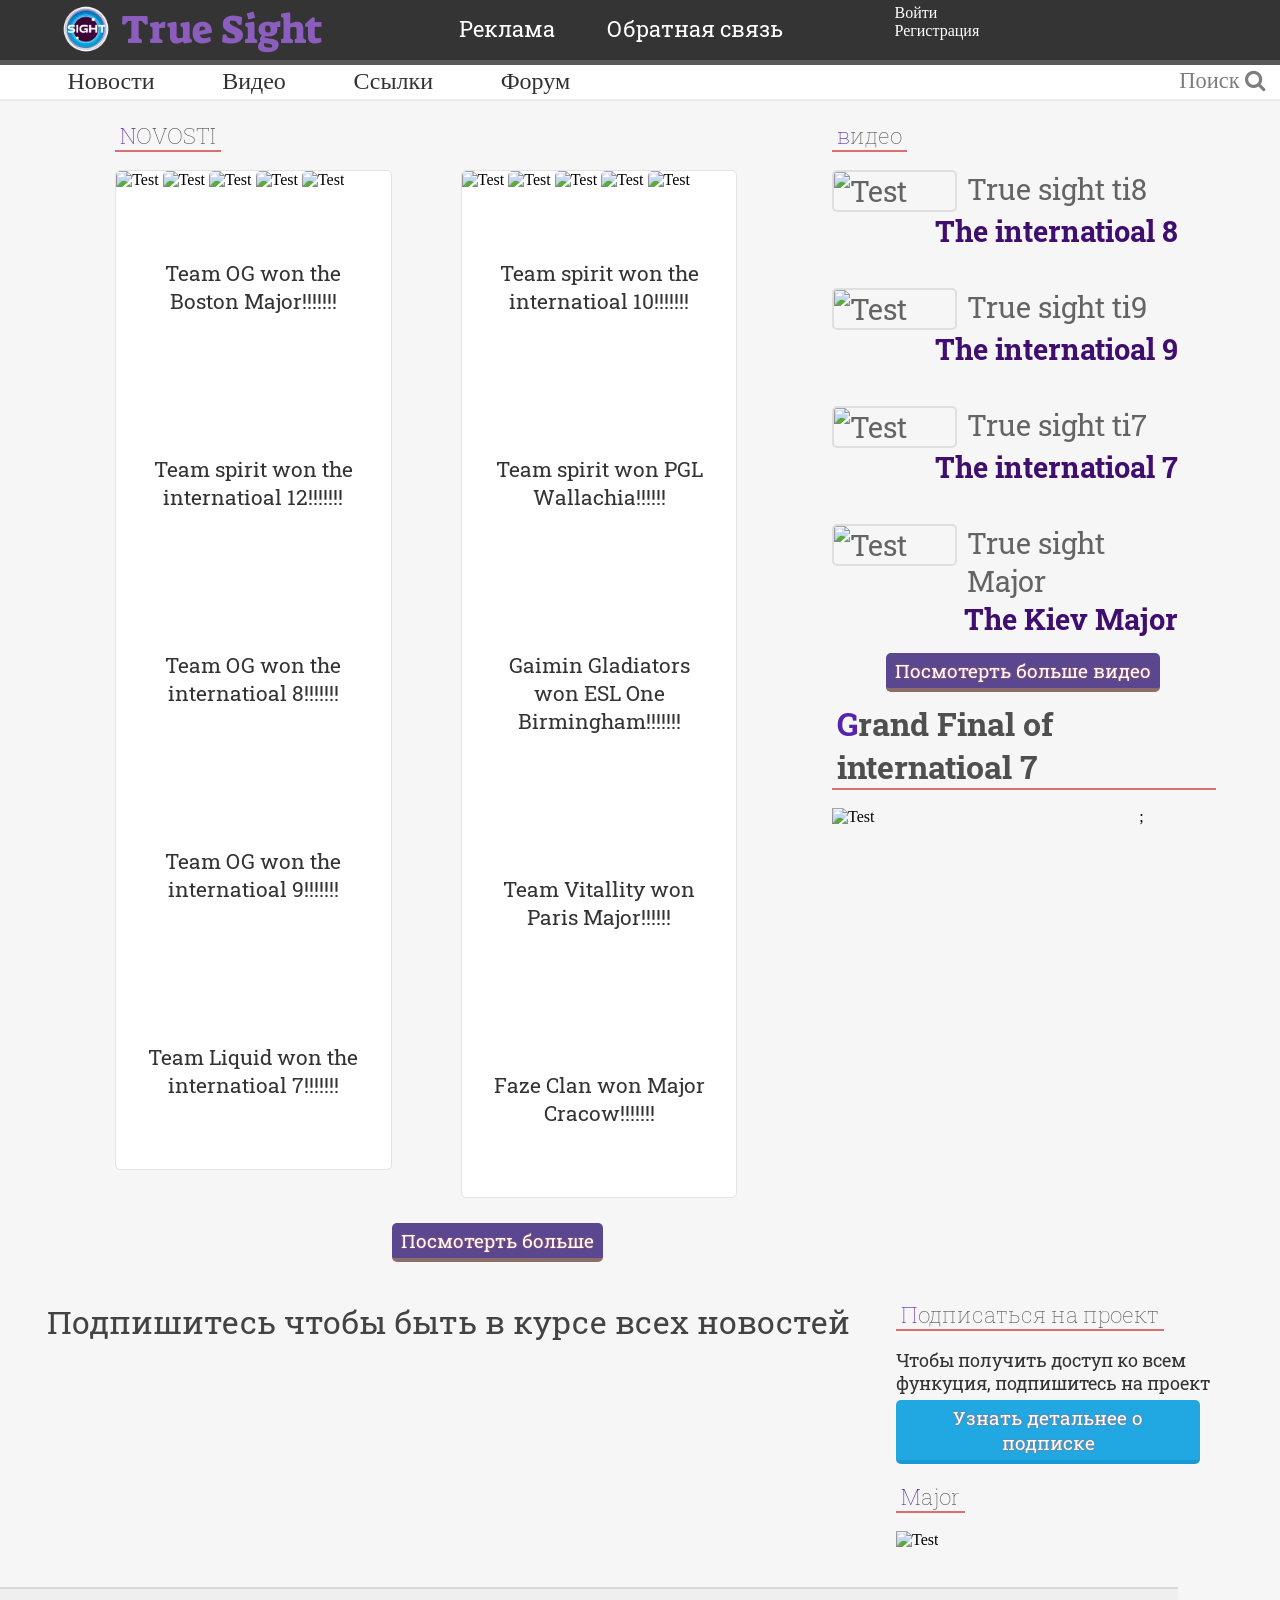
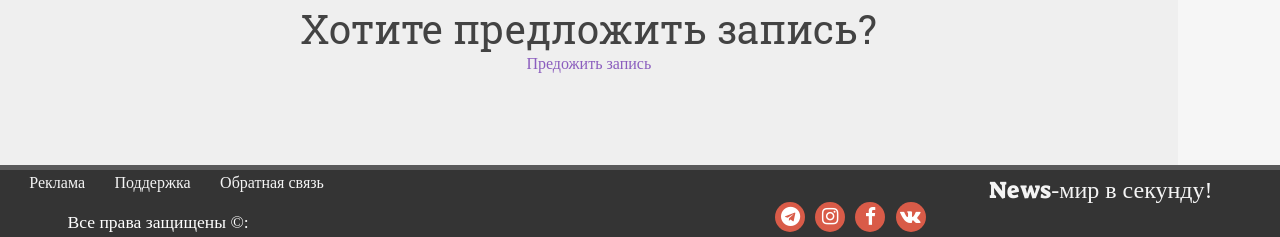
==== hw/index.html @ 82e9a172 "Add files via upload" ====
<!DOCTYPE html>
<html>
<head>
    <meta charset="UTF-8">
    <title>True Sight</title>
    <link rel="stylesheet" href = "css/main.css" type="text/css" charset="utf-8">
    <link rel="stylesheet" href = "css/main_page.css" type="text/css" charset="utf-8">
    <meta name="description" content ="TrueSight>
    <meta name="keywords" content = "TrueSight">
    <meta name="viewport" content="width=device-width, inital-scale=1">
    <link href ="img/logo1.png" rel="shortcut icon" type="image/x-icon">
    <link rel="stylesheet" href="css/font-awesome.min.css">

</head>
<body>
    <div id="wrapper" >
        <div id="content">       
            <header>
                <div id="logo">
                    <a href ="index.html" title="На главную">
                        <img src="img/logo.png" alt ="logo.png" width="300" height="200" title="TrueSight.com" 
        alt="TrueSight.com">
                        <span>True Sight</span>
                    </a>
                </div>
                <div id="about">
                    <a href ="ad.html" title="Узнать детальнее об рекламе">Реклама</a>
                    <a href ="info.html" title="Написать нам">Обратная связь</a>
                </div>
                <div id="reg_auth">
                    <a href="" title="Войти в кабинет">
                        <div id="btn">
                            Войти
                        </div>
                    </a>
                    <a href="" title="Зарегаться">
                        <div id="btn">
                            Регистрация
                        </div>
                    </a>
                </div>    
            </header>
            <nav>
                <a href="">Новости</a>
                <a href="">Видео</a>
                <a href="">Ссылки</a>
                <a href="">Форум</a>
                <div id="search">
                    <span>Поиск</span>
                    <i class="fa fa-search" aria-hidden="true"></i>
                </div>

        
            </nav>
            <div id="main">
                <div id="news">
                    <h2 class="heading">NOVOSTI</h2>
                    <div style="clear: both"><br></div>

                    <div class="article">
                        <img src="https://cdn.oneesports.gg/cdn-data/2021/10/Dota2_TeamSpirit_Wins_TheInternational10TI10.jpg" alt="Test" title="Test">
                        <span>Team spirit won the internatioal 10!!!!!!!</span>
                        <img src="https://rus.egamersworld.com/uploads/news/1/17/1716208339532_1716208339533.jpg" alt="Test" title="Test">
                        <span>Team spirit won PGL Wallachia!!!!!!</span>
                        <img src="https://virtus-img.cdnvideo.ru/images/og-jpg/plain/f8/f821b800-1d83-42e1-930d-31f524bf35a1.png" alt="Test" title="Test">
                        <span>Gaimin Gladiators won ESL One Birmingham!!!!!!!</span>
                        <img src="https://olybet.tv/wp-content/uploads/2023/05/vitality-scaled.jpg" alt="Test" title="Test">
                        <span>Team Vitallity won Paris Major!!!!!!</span>
                        <img src="https://vprognoze.ru/uploads/posts/2022-12/1670586519_photo_2022-12-09_14-43-10.jpg" alt="Test" title="Test">
                        <span>Faze Clan won Major Cracow!!!!!!!</span>
                    </div>
                    <div class="article2">
                        <img src="https://4.bp.blogspot.com/-YvCQNL6mBuQ/Wl2_7XxO3PI/AAAAAAAAARI/nQ-v-SVLy0MqkN-mHQaRbdejdQVndAEDQCLcBGAs/w1200-h630-p-k-no-nu/og1.jpg" alt="Test" title="Test">
                        <span>Team OG won the Boston Major!!!!!!!</span>
                        <img src="https://3dnews.ru/assets/external/illustrations/2023/10/31/1095260/2.jpg" alt="Test" title="Test">
                        <span>Team spirit won the internatioal 12!!!!!!!</span>
                        <img src="https://s2.glbimg.com/-ta4gGLY8aoNfA-lcCLRiwv99fY=/1200x/smart/filters:cover():strip_icc()/i.s3.glbimg.com/v1/AUTH_bc8228b6673f488aa253bbcb03c80ec5/internal_photos/bs/2018/U/B/Vj1AiYQg6y5r7eR77v8g/og-ti.jpg" alt="Test" title="Test">
                        <span>Team OG won the internatioal 8!!!!!!!</span>
                        <img src="https://esports-24.ru/wp-content/uploads/2022/05/pobeda-og-na-the-international-9-1024x683.jpg" alt="Test" title="Test">
                        <span>Team OG won the internatioal 9!!!!!!!</span>
                        <img src="https://liquipedia.net/commons/images/b/b9/Team_Liquid_win_The_International_2017.jpg" alt="Test" title="Test">
                        <span>Team Liquid won the internatioal 7!!!!!!!</span>
                    </div>
                    
                    
                 
                    <a href="" title="Посмотреть больше">
                        <div class="btn">
                            Посмотерть больше
                        </div>
                    </a>
                </div>


            </div>
            <aside>
                <div id="courses">
                    <h2 class="heading">видео</h2>
                    <div style="clear: both"><br></div>
                    <div class="course">
                        <img src="https://virtus-img.cdnvideo.ru/images/og-jpg/plain/0f/0fbd3dbb8c32f511e0e9d5b7aa40a34f.jpg" alt="Test" title="Test">
                        True sight ti8
                        <span>The internatioal 8</span>
                        <div style="clear: both"><br></div>     
                        <img src="https://cybersport.metaratings.ru/storage/images/8b/70/8b70bc1bcd912a920086ecbacf41e0a3.jpg" alt="Test" title="Test">
                        True sight ti9
                        <span>The internatioal 9</span>
                        <div style="clear: both"><br></div>
                        <img src="https://m.media-amazon.com/images/M/MV5BYTIyY2UzNDYtYjg3Yy00MzUzLTk1ZjItOGY5ZGNmMjMwYjk4XkEyXkFqcGdeQXVyNzA0MjYxMDQ@._V1_FMjpg_UX1000_.jpg" alt="Test" title="Test">
                        True sight ti7
                        <span>The internatioal 7</span>
                        <div style="clear: both"><br></div>
                        <img src="https://i.ytimg.com/vi/4MAhYtdPSgk/maxresdefault.jpg" alt="Test" title="Test">
                        True sight Major
                        <span>The Kiev Major</span>                   
                    </div>
                    <a href="" title="Посмотреть больше видео">
                        <div class="btn">
                            Посмотерть больше видео
                        </div>
                    </a>

                </div>
                <div>
                    <div id="one_video">
                        <h2 class="heading">Grand Final of internatioal 7</h2>
                        <div style="clear:both"><br></div>;
                        <img src="https://m.media-amazon.com/images/M/MV5BYTIyY2UzNDYtYjg3Yy00MzUzLTk1ZjItOGY5ZGNmMjMwYjk4XkEyXkFqcGdeQXVyNzA0MjYxMDQ@._V1_FMjpg_UX1000_.jpg" alt="Test" title="Test">
                </div>
            </aside>
            <div style="clear: both"><br></div>
            
            <div id="subscribe">
                <span>Подпишитесь чтобы быть в курсе всех новостей</span>
                <div style="clear: both"><br></div>
                <!-- Put this script tag to the <head> of your page -->
                <script type="text/javascript" src="https://vk.com/js/api/openapi.js?168"></script>

            <!-- Put this div tag to the place, where the Group block will be -->
                <div id="vk_groups"></div>
                <script type="text/javascript">
                VK.Widgets.Group("vk_groups", {mode: 4, wide: 1, width: 500, height: 400, color1: "FFFFFF", color2: "000000", color3: "5181B8"}, 225998821);
            </script>
            <script async src="https://telegram.org/js/telegram-widget.js?22" data-telegram-share-url="https://web.telegram.org/a/#-1001590319184" data-text="notext"></script>
            <div style="clear: both"><br></div>
<!-- Put this script tag to the <head> of your page -->
            <script type="text/javascript" src="https://vk.com/js/api/openapi.js?168"></script>
    
    <!-- Put this div tag to the place, where the Group block will be -->
                <div id="vk_groups"></div>
            <script type="text/javascript">
            VK.Widgets.Group("vk_groups", {mode: 3, width: 500, height: 400, color1: "FFFFFF", color2: "000000", color3: "5181B8"}, 225998821);
            </script>
            </div>
            <div id="sub_to_project">
                <span class="heading">Подписаться на проект</span>
                <div style="clear: both"><br></div>
                <p>Чтобы получить доступ ко всем функуция, подпишитесь на проект</p>
                <a href="" title="Посмтореть информацию о подписке на проект">
                    <div class="btn">
                        Узнать детальнее о подписке
                    </div>
                </a>
                <div style="clear: both"><br></div>
                <h2 class="heading">Major</h2>
                <div style="clear: both"><br></div>
                <img src="https://www.fragster.com/ru/wp-content/uploads/sites/7/2022/08/PGL-Arlington-Major-2022.jpg" alt="Test" title ="Test">
            </div>
            <div style="clear: both"><br></div>
            <div id="hit">
                <span>Хотите предложить запись?</span>
                <a href="" title="Предожить запись">
                    <div class="bnt">
                        Предожить запись
                    </div>
                </a>
            </div>
            

        </div>
        <footer>
            <div id="site_name">
                <span>News</span>-мир в секунду!
            </div>
            <div id="clear"></div>
            <div id="footer_menu">
                <a href ="ad.html" title="Узнать о рекламе">Реклама</a>
                <a href ="" title="Поддержка">Поддержка</a>
                <a href ="info.html" title="Предожить идею">Обратная связь</a>
            </div>
            <div id="rights">
                <a href="">Все права защищены &copy: <date('Y')></a>
            </div>
            <div id="social">
                <a href="" title="VK"><i class="fa fa-vk" aria-hidden="true"></i></a>
                <a href="" title="Facebook"><i class="fa fa-facebook" aria-hidden="true"></i></a>
                <a href="" title="Instagram"><i class="fa fa-instagram" aria-hidden="true"></i></a>
                <a href="" title="Telegram"><i class="fa fa-telegram" aria-hidden="true"></i></a>
            </div>
        </footer>
    </div>
    <script>
        $(document).scroll (function() {
            if($(document).width () >785){

            
                if ($(document).scrollTop () > $('header').height () +10)
                $('nav').addClass ('fixed');
            else
                $('nav').removeClass ('fixed');
            }
        });
    </script>

        
</body>
</html>
---- hw/css/main.css ----
@import url('https://fonts.googleapis.com/css2?family=Suez+One&display=swap');
@import url('https://fonts.googleapis.com/css2?family=Roboto+Slab:wght@100..900&family=Suez+One&display=swap');

* {
    margin: 0;
    padding: 0;

}
body, html{
    width: 100%;
    height: 100%;
}
body{
    background-color: #f6f6f6;
}
a {
    color: #8b5ebe;
    text-decoration: none;
    transition: all.6s ease;
    -ms-transition: all.6s ease;
    -o-transition: all.6s ease;
    -moz-transition: all.6s ease;
    -webkit-transition: all.6s ease;
}
a:hover{
        color: #8b5ebe;
        text-decoration: none;
        transition: all.6s ease;
        -ms-transition: all.6s ease;
        -o-transition: all.6s ease;
        -moz-transition: all.6s ease;
        -webkit-transition: all.6s ease;
}
img{
    max-width: 100% ;
    height: auto;
    width: auto\9; /* ie8*/
    -moz-transition: all 3s ease-out;
    -o-transition: all 3s ease-out;
    -webkit-transition: all 3s ease-out;
}
hr {
    display: block;
    height: 1px;
    border: 0;
    border-top: 1px solid #ccc;
    margin: 1em 0;
    padding: 0;
}
header{
    float: left;
    background-color: #343434;
    width: 99.4%;
    padding: 0.3%;
    border-bottom: 5px solid #59595a;
}
header>div#logo>a>img{
    width: 50px;
    height: 50px;
    float: left;

}
header>div#logo>a>{
    color: white;
}
header>div#logo>a>span{
    font-size: 2.5em;
    margin-left: 10px;
    font-family: "Suez One", serif;
}
@media (min-width: 950px){
    header>div#logo>a>img{
        margin-left:15%;
    }
    #logo{
        float: left;
        width: 30%;
    }
    #about{
        float: left;
        width: 37%;
    }
    #reg_auth{
        float: right;
        width: 30%;
    }
}
@media (max-width: 949px) and (min-width:525px) {
    header>div#logo>a>img{
        margin-left:15%;
    }
    #logo{
        float: left;
        width: 50%;
    }
    #about{
        visibility: hidden;
        display: none;
    }
    #reg_auth{
        float: right;
        width: 50%;
    }
    
}
@media (max-width: 524px){
    header>div#logo>a>img{
        margin-left:5%;
    }
    #logo{
        width: 100%;
    }
    #about{
        visibility: hidden;
        display: none;
    }
    #reg_auth{
        visibility: hidden;
        display: none;
    }
}
#about{
    text-align: center;
    font-family: 'Roboto Slab', serif;
    font-size: 1.4em;
    padding-top:10px
}
#about>a{
    color:white;
}
#about>a:hover{
    color: #dfdfdf;
    border-bottom: 1px solid silver;
}
#about>a:last-child{
    margin-left: 10%;
}

#reg_auth>a{
    color:white;
}
#reg_auth>a>div.btn{
    font-family: 'Roboto Slab', serif;;
}
.btn:hover{
    border-bottom: 2px solid rgb(94, 121, 196);
    margin-top: 9px;
}
.btn:active {
    border-bottom: 0;
    margin-top: 9px;
}
.btn {
    float: right;
    margin-right: 5%;
    margin-top: 5px;
    border-radius: 5px;
    padding: 5px 9px;
    font-size: 1.2em;
    background-color: rgb(90, 71, 143);
    text-shadow: #d15c5c 0 0 2px;
    border-bottom: 4px solid rgb(141, 109, 104);
    font-family: 'Roboto Slab', serif;
    color:white;
}

/* menu site*/
nav{
    background-color: white;
    width: 99.4%;
    padding: 0.3%;
    float: left;
    border-bottom:2px solid #ebebeb;
}
nav a{
    color:#323232;
    font-size: 1.5em;
    margin-left: 5%;    
}
nav a:last-child{
    margin-right: 15px;
}
nav a:hover{
    color: #819aec;
}
.fixed{
    position: fixed;
    top: 0;
    opacity: 0.97;
    padding: 4px;
}
.fixed a{
    font-size:1.3em;
}
.fixed:hover{
    opacity: 1;
}
nav:hover .fixed{
    opacity: 1;
}

#search{
    float: right;
    color: #7d7d7d;
    cursor: pointer;
    font-size: 1.4em;
    margin-right: 10px;
}
#wrapper{
    display: flex;
    flex-direction: column;
    height: 100%;
}
#content{
    flex: 1 0 auto;
}
footer{
    float:left;
    background-color: #343434;
    width: 99.4%;
    padding: 0.3%;
    border-top: 5px solid #59595a
}
#site_name{
    margin-right: 5%;
    color: #f4f4f4;
    font-size: 1.5em;
    float:  right;
}
#site_name>span{
    font-family: 'Suez One', serif;
}
@media (max-width: 1080px){
    clear{
        clear: both;
    }
}
#foooter_menu{
    font-size: 1.2em;
}
#footer_menu>a{
    margin-left: 2%;
    color:#f4f4f4
}
#footer_menu>a:hover{
    border-bottom: 1px solid silver;
    color: #aeae
}
#rights{
    float: left;
    margin-left: 5%;
    font-size: 1.1em;
    margin-top: 20px;
}
#rights>a{
    color:white;
}
#social{
    float: right;
    width: 40%;
    margin-right: 5%;
    margin-top: 10px;
}
#social>a{
    border-radius: 50%;
    -moz-border-radius: 50%;
    -webkit-border-radius: 50%;
    background-color: rgba(217, 91, 72, 1);
    margin-left: 2%;
    width: 30px;
    height: 30px;
    float: right;
    color:white;
    text-align: center;
    line-height: 30px;
    font-size: 1.2em;
}
#social>a:hover{
    background-color: rgba(217, 91, 72, 0.6);
}
@media (max-width: 520px){
    site_name{
        display:none;
    }
    #social{
        width: 100%;
    }
}
---- hw/css/main_page.css ----
#main{
    float: left;
    margin-top: 20px;
}
aside{
    float: left;
    margin-top: 20px;
}
#courses{
    float:left;
    width:90%
}
.course{
    width: 100%;
    margin-bottom: 10px;
    float: left;
    font-family: 'Roboto Slab', serif;
    font-size: 1.8em;
    color: #646464;
}
.course>img{
    border: 2px solid #dfdfdf;
    border-radius: 5px;
    width: 35%;
    float:left;
    margin-right: 10px;
}
.course>span{
    float:right;
    font-weight: bold;
    color: rgb(64, 14, 110);
}
.course>a>.btn{
    float: left;
    margin-left:30%;
}
#one_video{
    float:left;
    margin-top: 10px;
}
#one_video>img{
    width:80%;
    float: left;
}
#one_video>.heading{
    font-family: 'Roboto Slab', serif;
    font-size:2em;
    font-weight: bold;
}


.heading{
    font-weight: lighter;
    font-size: 1.4em;
    font-family: 'Roboto Slab', serif;
    border-bottom: 2px solid #db6e6e;
    float: left;
    color: #4f4f4f;
    padding: 0px 5px;

}
.heading:first-letter{
    color: #5722ac;
}
#news{
    float:left;
}
.article{
    width: 40%;
    float: right;
    margin-right: 10%;
    margin-bottom: 20px;
    border: 1px solid #e3e3e3;
    background-color: #fff;
    box-sizing: border-box;
    max-width: 350px;
    border-radius: 5px;
}
.article>img{
    border-radius: 5px 5px 0 0 ;
    width: 100%;
    height: 200px;
}
.article>span{
    font-family: 'Roboto Slab', serif;
    font-size: 1.3em;
    width: 80%;
    margin: 70px 10%;
    float: left;
    text-align: center;
    color: #333;
}
.article2{
    width: 40%;
    float: left;
    margin-right: 10%;
    margin-bottom: 20px;
    border: 1px solid #e3e3e3;
    background-color: #fff;
    box-sizing: border-box;
    max-width: 350px;
    border-radius: 5px;
}
.article2>img{
    border-radius: 5px 5px 0 0 ;
    width: 100%;
    height: 200px;
}
.article2>span{
    font-family: 'Roboto Slab', serif;
    font-size: 1.3em;
    width: 80%;
    margin: 70px 10%;
    float: left;
    text-align: center;
    color: #333;
}
#news>a>.btn{
    margin-bottom: 20px;
    float: left;
    margin-left: 40%;

}
@media (min-width: 1230px){
    #main{
        width:60%;
        margin-left: 3%;
    }
    aside{
        width:30%;
        margin-left:2%;
    }
    #news{
        margin-left:10%;
        width:90%;
        
    }
}
@media (max-width: 1229px) and (min-width: 1150px){
    #main{
        width:65%;
        margin-left: 2%;
    }
    aside{
        width:2%;
    }
    #news{
        margin-left:4%;
        width:96%;
        
    }
}
@media (max-width: 670px){
    #main{
        width:90%;
        margin-left: 5%;
    }
    aside{
        width:80%;
        margin-left:10%;
    }
    #news{
        margin-left:4%;
        width:96%;
        
    }
}
@media (max-width: 1229px) and (min-width:1150){
    .article{
        width:40%;
        margin-right: 10%;
    }
}
@media (max-width: 1150px) and (min-width:670){
    .article{
        width:45%;
        margin-right: 5%;
    }
}
@media (max-width: 669px) and (min-width:1500px){
    .article{
        width:70%;
        margin-right: 15%;
    }
}
@media (max-width: 499px) {
    .article{
        width:90%;
        margin-right: 5%;
    }
}
@media (max-width: 1229px) and (min-width:1150){
    .article{
        width:40%;
        margin-right: 10%;
    }
}
@media (max-width: 1150px) and (min-width:670){
    .article2{
        width:45%;
        margin-right: 5%;
    }
}
@media (max-width: 669px) and (min-width:1500px){
    .article2{
        width:70%;
        margin-right: 15%;
    }
}
@media (max-width: 499px) {
    .article2{
        width:90%;
        margin-right: 5%;
    }
}

@media (max-width:600px){
    #courses>a>.btn{
        margin: left 5%!important;
    }
}
@media (max-width:440px){
    #main>a>.btn{
        margin: left 5%!important;
    }
}



#subscribe{
    float:left;
    text-align: center;
    margin-bottom:20px;
}
@media (min-width:911px){
    #subscribe{
        width:70%
    }
    #sub_to_project{
        width:25% ;
    }
}
@media (max-width:910px){
    #subscribe{
        width:100%
    }
    #sub_to_project{
        width:80% ;
        margin-left:10%;
    }
}
#subscribe>span{
    font-family: 'Roboto Slab', serif;
    font-size: 2em;
    color: #434343;
}
#vk_groups{
    margin:auto;
}
#sub_to_project{
    float: left;
    margin-bottom: 20px;
}
#sub_to_project>p{
    width:100%;
    color: #333;
    font-family: 'Roboto Slab', serif;
    font-size: 1.1em;
}
#sub_to_project>a>.btn{
    background-color: #21a7e1;
    border-bottom-color:#1999d1 ;
    float: left;
    text-align: center;
}
#hit{
    width:90%;
    border-top: 2px solid #d7d7d7;
    position: relative;
    padding: 1%;
    background-color: #efefef;
    text-align: center;
    min-height: 150px;
}
#hit>span{
    font-family: 'Roboto Slab', serif;
    font-size: 2.5em;
    color: #434343;
}
#hit>a>.btn{
    position: absolute;
    margin: 0%;
    top:80%;
    left:50%;
    margin-right: -50%;
    transform: translate(-50%, -80%);
    font-size: 2em;
}
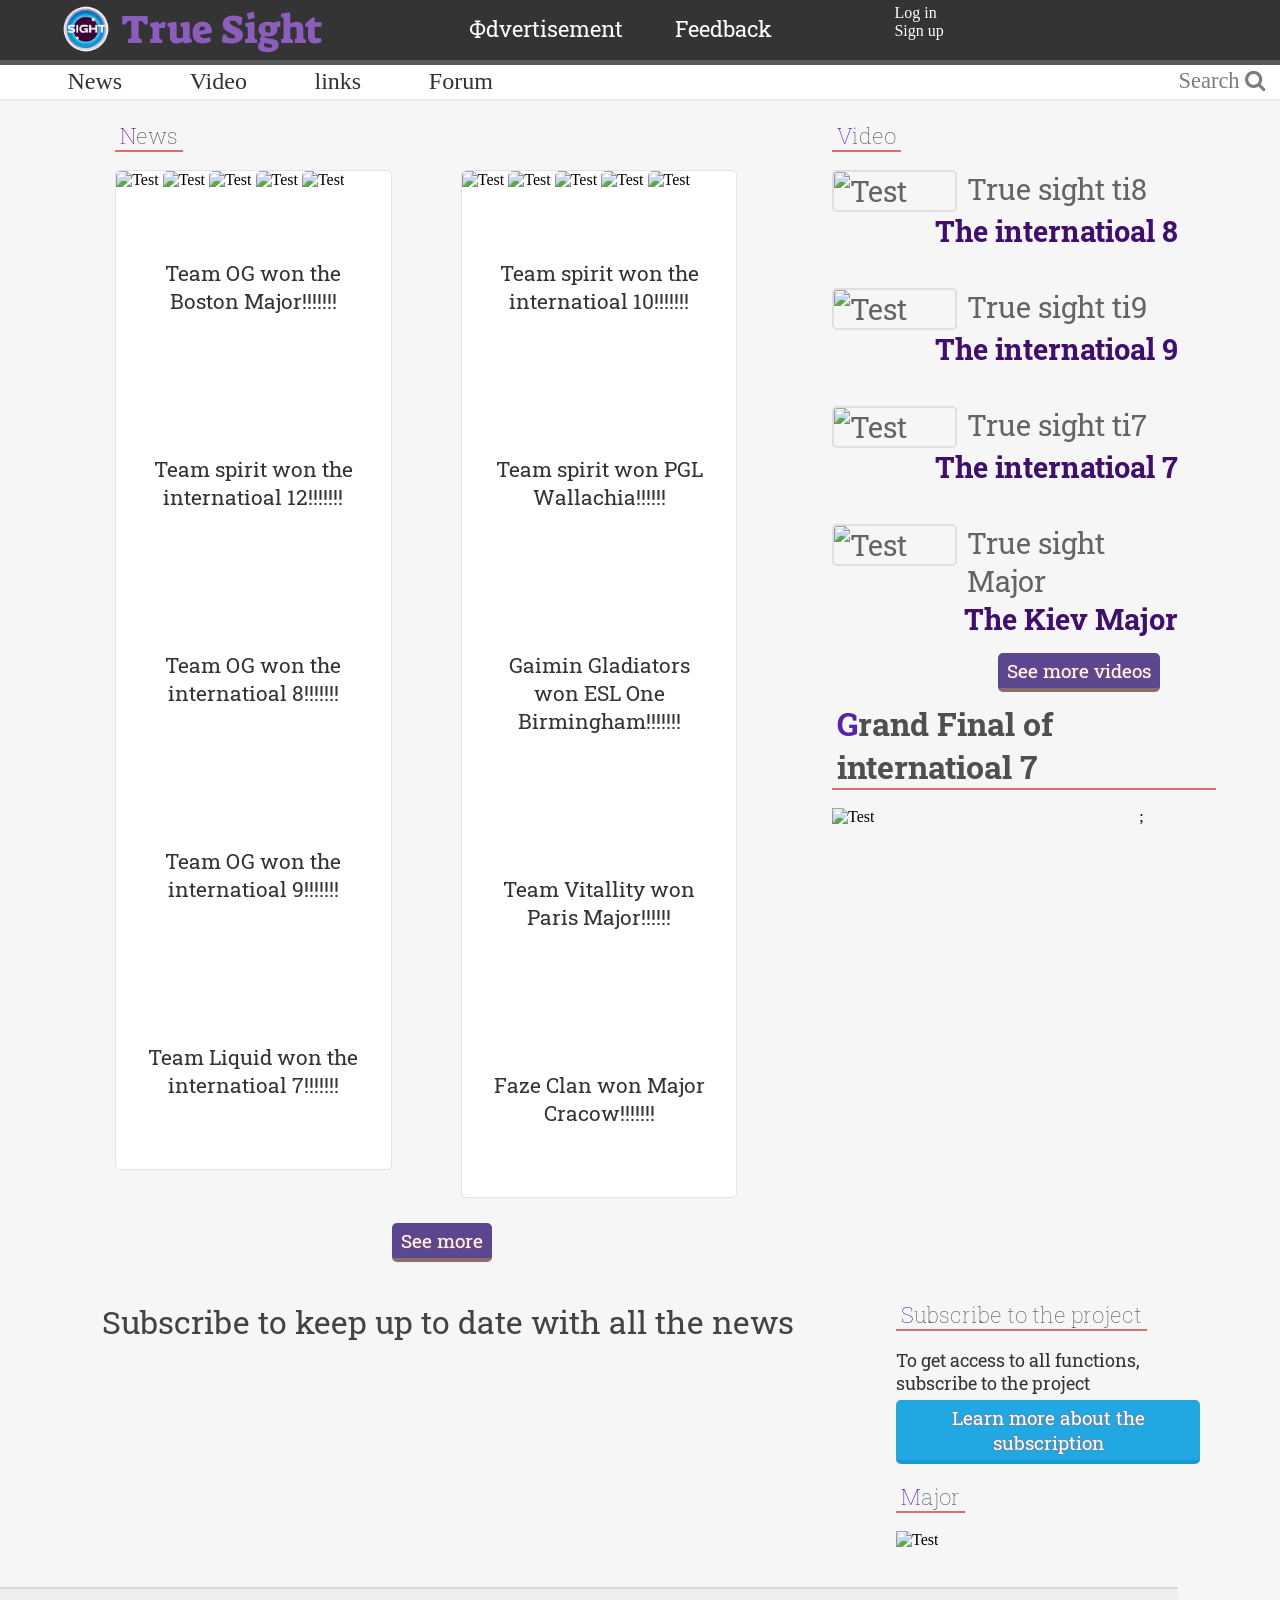
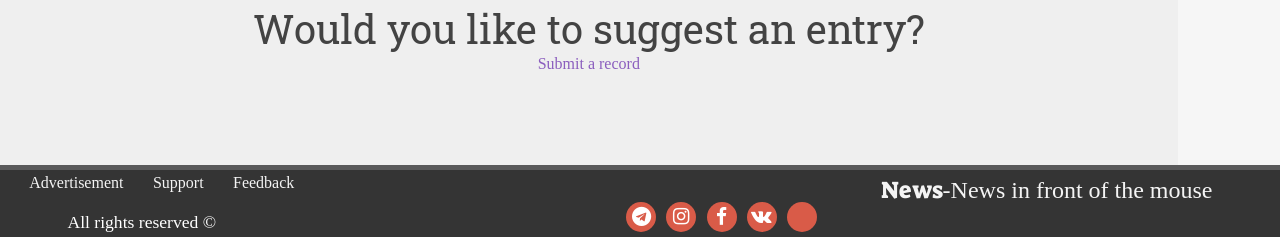
==== commit b8b5e16c: "Update index.html" ====
--- a/hw/index.html
+++ b/hw/index.html
@@ -18,36 +18,36 @@
         <div id="content">       
             <header>
                 <div id="logo">
-                    <a href ="index.html" title="На главную">
+                    <a href ="index.html" title="Main menu">
                         <img src="img/logo.png" alt ="logo.png" width="300" height="200" title="TrueSight.com" 
         alt="TrueSight.com">
                         <span>True Sight</span>
                     </a>
                 </div>
                 <div id="about">
-                    <a href ="ad.html" title="Узнать детальнее об рекламе">Реклама</a>
-                    <a href ="info.html" title="Написать нам">Обратная связь</a>
+                    <a href ="ad.html" title="Learn more about advertising">Фdvertisement</a>
+                    <a href ="info.html" title="Write us">Feedback</a>
                 </div>
                 <div id="reg_auth">
-                    <a href="" title="Войти в кабинет">
+                    <a href="" title="Log in to the office">
                         <div id="btn">
-                            Войти
+                            Log in
                         </div>
                     </a>
                     <a href="" title="Зарегаться">
                         <div id="btn">
-                            Регистрация
+                            Sign up
                         </div>
                     </a>
                 </div>    
             </header>
             <nav>
-                <a href="">Новости</a>
-                <a href="">Видео</a>
-                <a href="">Ссылки</a>
-                <a href="">Форум</a>
+                <a href="">News</a>
+                <a href="">Video</a>
+                <a href="">links</a>
+                <a href="">Forum</a>
                 <div id="search">
-                    <span>Поиск</span>
+                    <span>Search</span>
                     <i class="fa fa-search" aria-hidden="true"></i>
                 </div>
 
@@ -55,7 +55,7 @@
             </nav>
             <div id="main">
                 <div id="news">
-                    <h2 class="heading">NOVOSTI</h2>
+                    <h2 class="heading">News</h2>
                     <div style="clear: both"><br></div>
 
                     <div class="article">
@@ -85,9 +85,9 @@
                     
                     
                  
-                    <a href="" title="Посмотреть больше">
+                    <a href="" title="See more">
                         <div class="btn">
-                            Посмотерть больше
+                            See more
                         </div>
                     </a>
                 </div>
@@ -96,7 +96,7 @@
             </div>
             <aside>
                 <div id="courses">
-                    <h2 class="heading">видео</h2>
+                    <h2 class="heading">Video</h2>
                     <div style="clear: both"><br></div>
                     <div class="course">
                         <img src="https://virtus-img.cdnvideo.ru/images/og-jpg/plain/0f/0fbd3dbb8c32f511e0e9d5b7aa40a34f.jpg" alt="Test" title="Test">
@@ -115,9 +115,9 @@
                         True sight Major
                         <span>The Kiev Major</span>                   
                     </div>
-                    <a href="" title="Посмотреть больше видео">
+                    <a href="" title="See more videos">
                         <div class="btn">
-                            Посмотерть больше видео
+                            See more videos
                         </div>
                     </a>
 
@@ -132,7 +132,7 @@
             <div style="clear: both"><br></div>
             
             <div id="subscribe">
-                <span>Подпишитесь чтобы быть в курсе всех новостей</span>
+                <span>Subscribe to keep up to date with all the news</span>
                 <div style="clear: both"><br></div>
                 <!-- Put this script tag to the <head> of your page -->
                 <script type="text/javascript" src="https://vk.com/js/api/openapi.js?168"></script>
@@ -154,12 +154,12 @@
             </script>
             </div>
             <div id="sub_to_project">
-                <span class="heading">Подписаться на проект</span>
-                <div style="clear: both"><br></div>
-                <p>Чтобы получить доступ ко всем функуция, подпишитесь на проект</p>
-                <a href="" title="Посмтореть информацию о подписке на проект">
+                <span class="heading">Subscribe to the project</span>
+                <div style="clear: both"><br></div>
+                <p>To get access to all functions, subscribe to the project</p>
+                <a href="" title="See the information about the subscription to the project">
                     <div class="btn">
-                        Узнать детальнее о подписке
+                        Learn more about the subscription
                     </div>
                 </a>
                 <div style="clear: both"><br></div>
@@ -169,10 +169,10 @@
             </div>
             <div style="clear: both"><br></div>
             <div id="hit">
-                <span>Хотите предложить запись?</span>
-                <a href="" title="Предожить запись">
+                <span>Would you like to suggest an entry?</span>
+                <a href="" title="Submit a record">
                     <div class="bnt">
-                        Предожить запись
+                        Submit a record
                     </div>
                 </a>
             </div>
@@ -181,16 +181,16 @@
         </div>
         <footer>
             <div id="site_name">
-                <span>News</span>-мир в секунду!
+                <span>News</span>-News in front of the mouse
             </div>
             <div id="clear"></div>
             <div id="footer_menu">
-                <a href ="ad.html" title="Узнать о рекламе">Реклама</a>
-                <a href ="" title="Поддержка">Поддержка</a>
-                <a href ="info.html" title="Предожить идею">Обратная связь</a>
+                <a href ="ad.html" title="Узнать о рекламе">Advertisement</a>
+                <a href ="" title="Поддержка">Support</a>
+                <a href ="info.html" title="Предожить идею">Feedback</a>
             </div>
             <div id="rights">
-                <a href="">Все права защищены &copy: <date('Y')></a>
+                <a href="">All rights reserved &copy
             </div>
             <div id="social">
                 <a href="" title="VK"><i class="fa fa-vk" aria-hidden="true"></i></a>
@@ -215,4 +215,4 @@
 
         
 </body>
-</html>+</html>
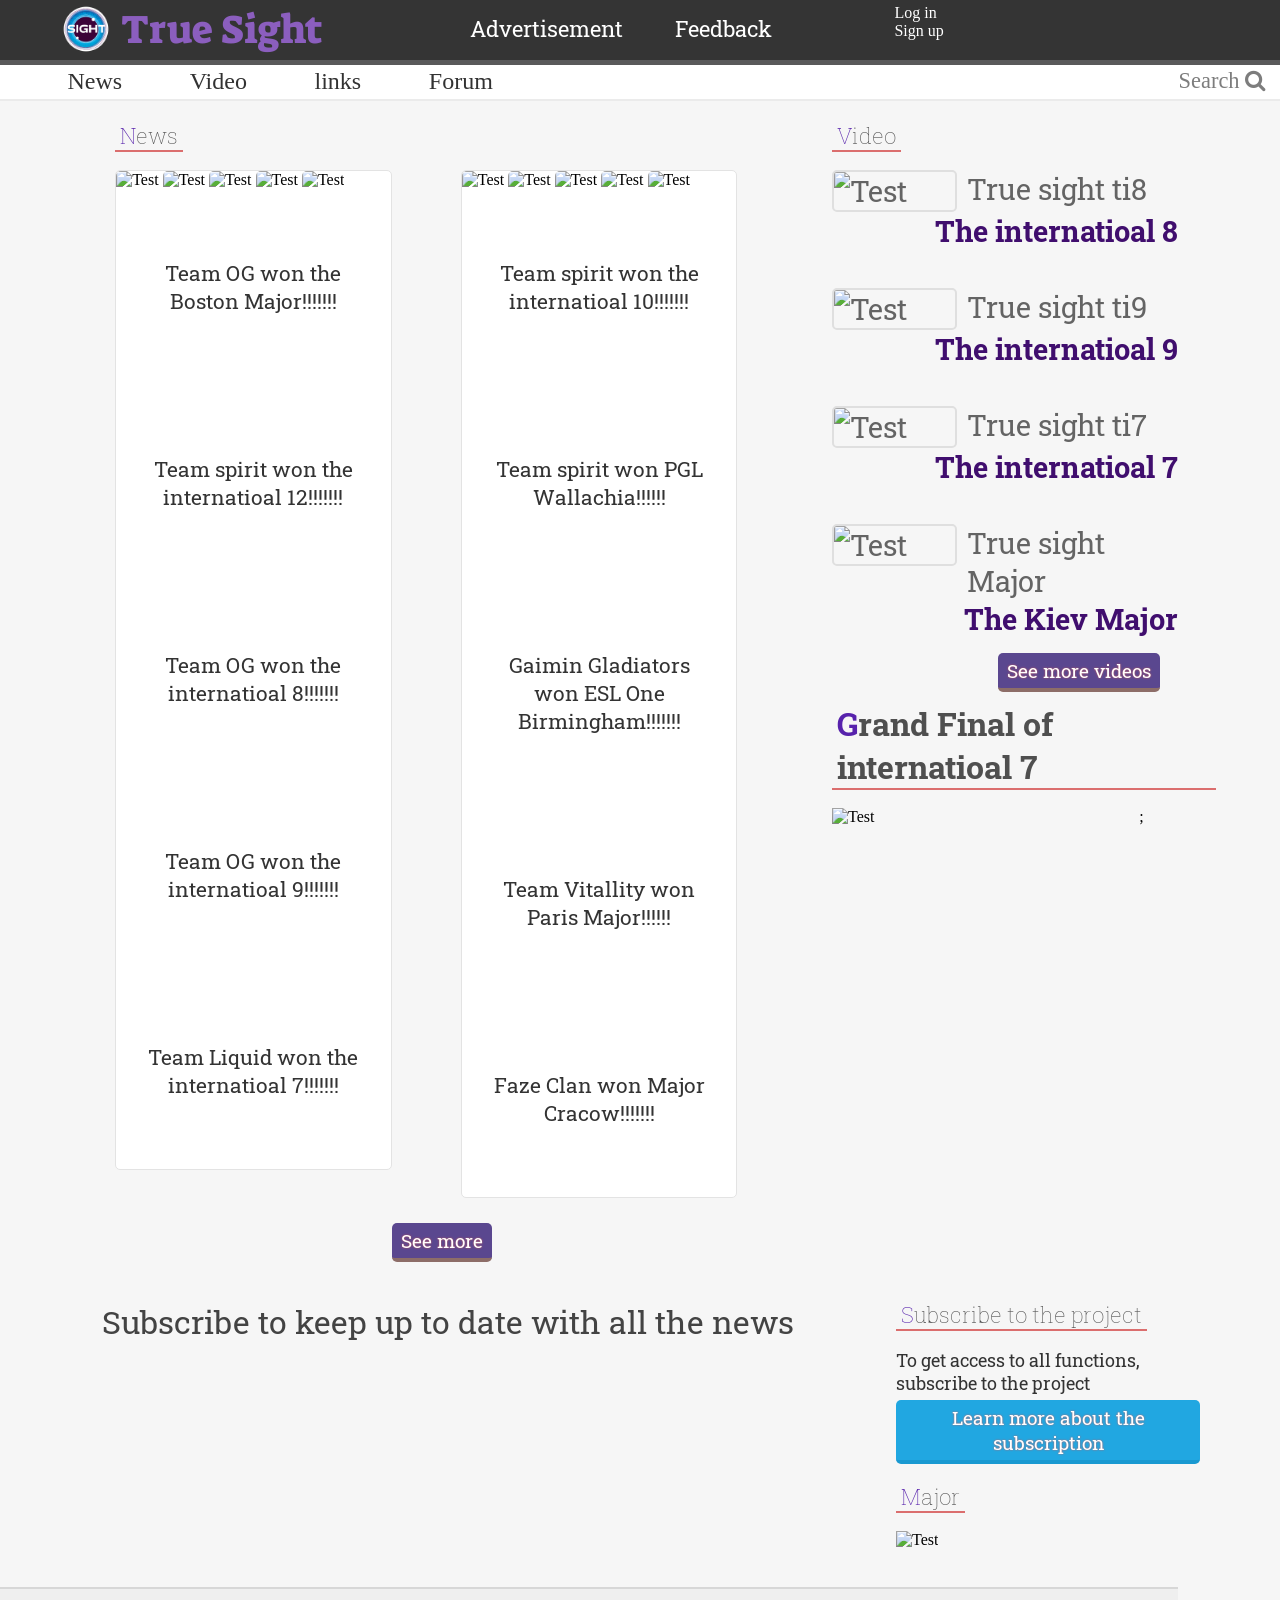
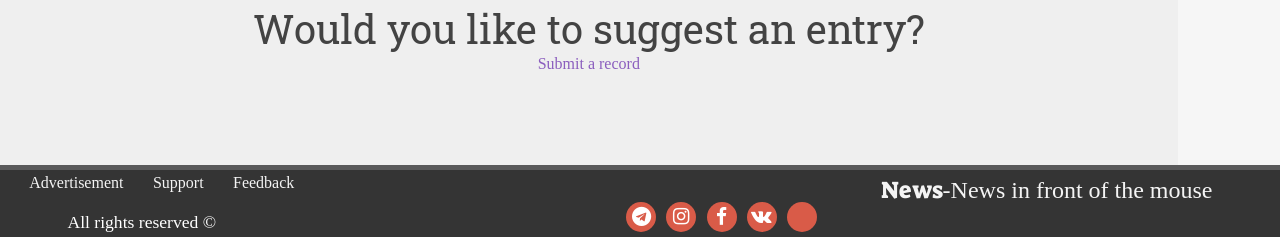
==== commit ecbdba3c: "Update index.html" ====
--- a/hw/index.html
+++ b/hw/index.html
@@ -25,7 +25,7 @@
                     </a>
                 </div>
                 <div id="about">
-                    <a href ="ad.html" title="Learn more about advertising">Фdvertisement</a>
+                    <a href ="ad.html" title="Learn more about advertising">Advertisement</a>
                     <a href ="info.html" title="Write us">Feedback</a>
                 </div>
                 <div id="reg_auth">
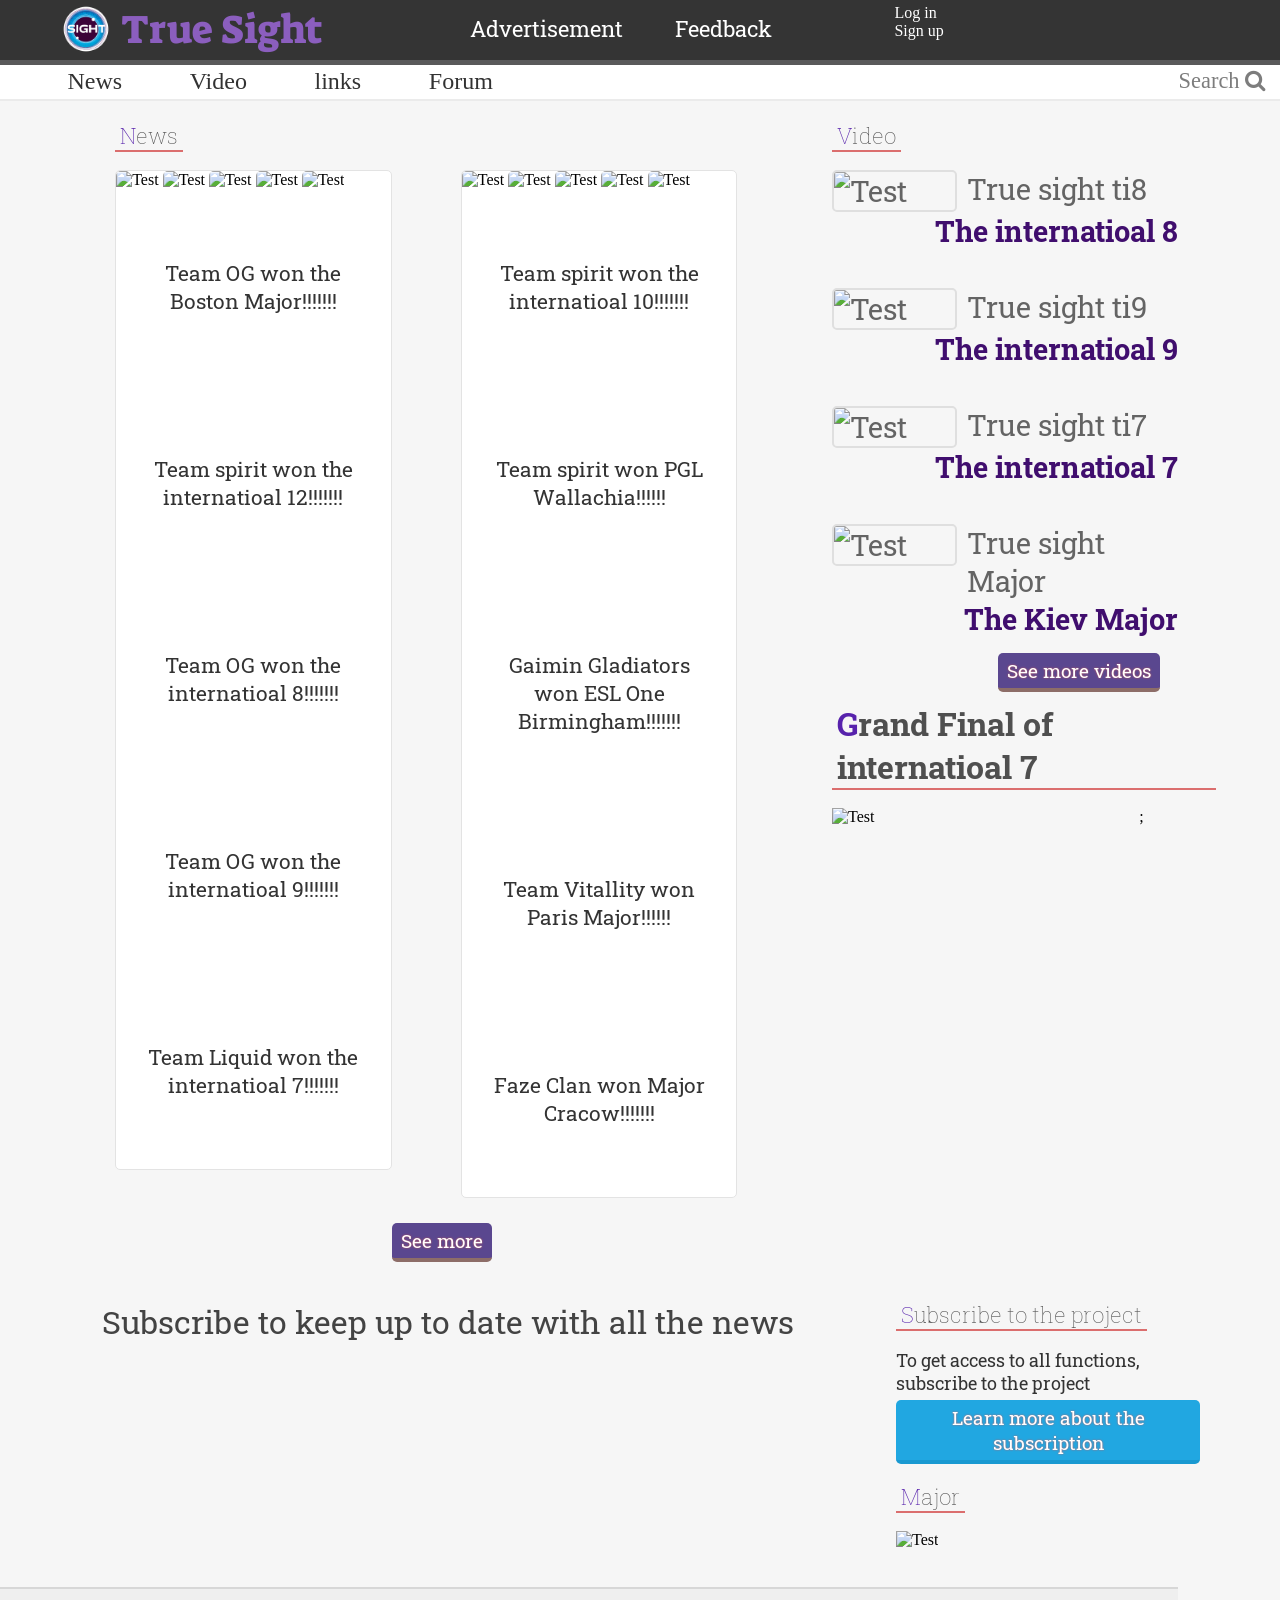
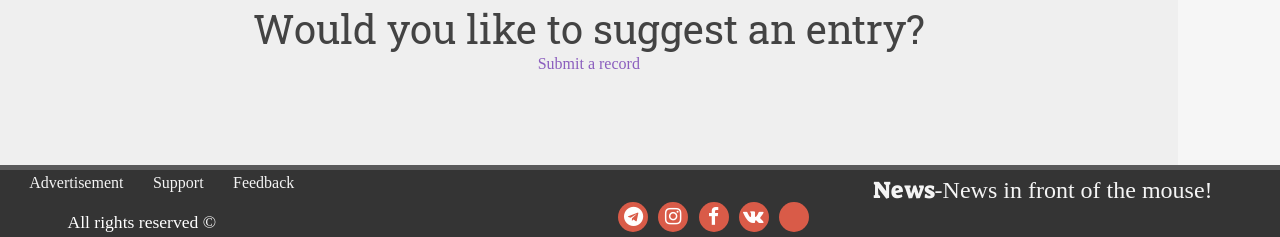
==== commit 5c6d52c4: "Update index.html" ====
--- a/hw/index.html
+++ b/hw/index.html
@@ -34,7 +34,7 @@
                             Log in
                         </div>
                     </a>
-                    <a href="" title="Зарегаться">
+                    <a href="" title="Sign up">
                         <div id="btn">
                             Sign up
                         </div>
@@ -181,13 +181,13 @@
         </div>
         <footer>
             <div id="site_name">
-                <span>News</span>-News in front of the mouse
+                <span>News</span>-News in front of the mouse!
             </div>
             <div id="clear"></div>
             <div id="footer_menu">
-                <a href ="ad.html" title="Узнать о рекламе">Advertisement</a>
-                <a href ="" title="Поддержка">Support</a>
-                <a href ="info.html" title="Предожить идею">Feedback</a>
+                <a href ="ad.html" title="Learn more about advertising">Advertisement</a>
+                <a href ="" title="Support">Support</a>
+                <a href ="info.html" title="To present an idea">Feedback</a>
             </div>
             <div id="rights">
                 <a href="">All rights reserved &copy
